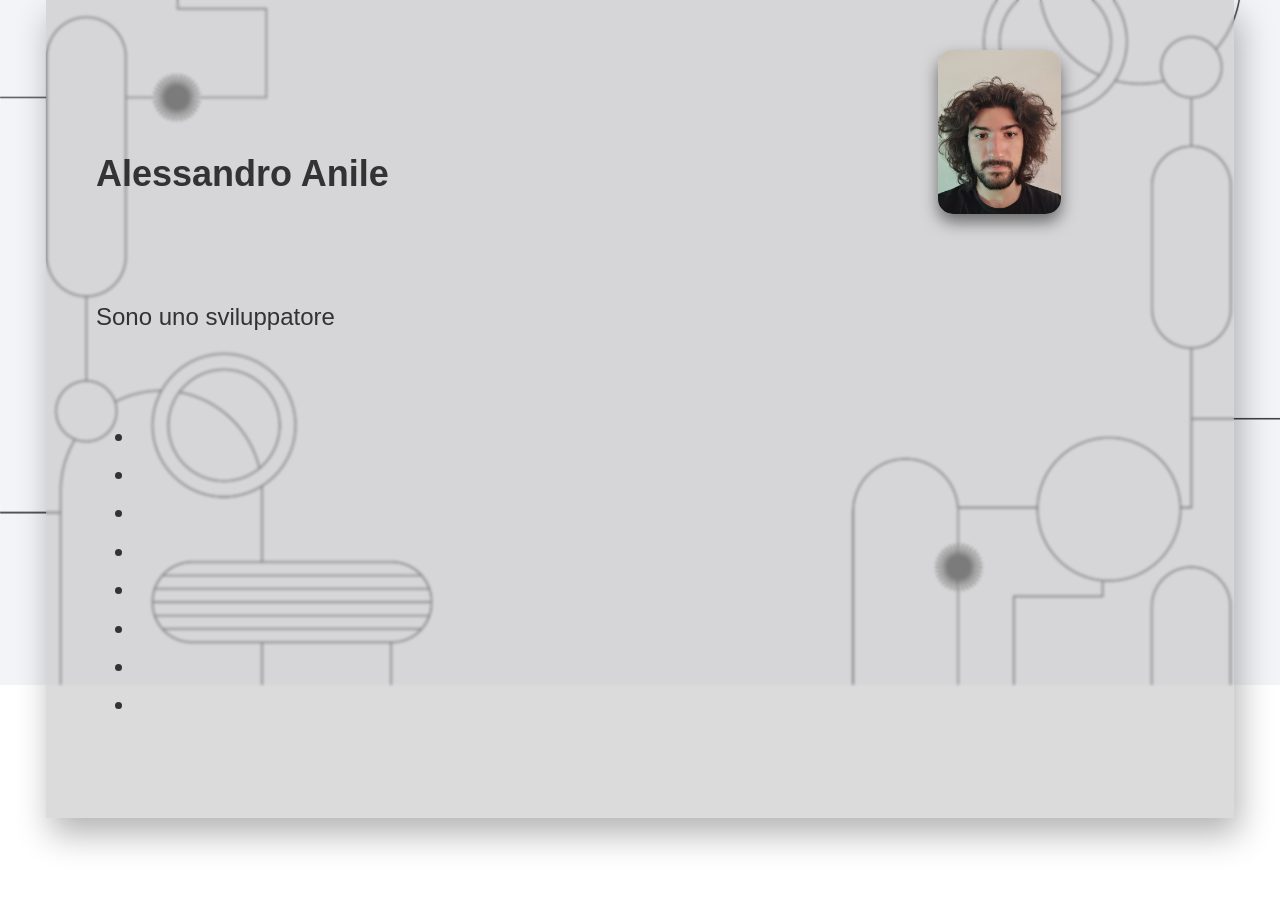
==== index.html @ 404763d8 "Aggiunto e spostato i file nella root della repository" ====
<!DOCTYPE html>
<html lang="en">

<head>
    <meta charset="UTF-8">
    <meta name="viewport" content="width=device-width, initial-scale=1.0">
    <link rel="stylesheet" href="style.css">
    <script src="script.js"></script>

    <title>Anile</title>
</head>

<body>
    <div id="main-content" >

        <div class="topflex">
            <h2>Alessandro Anile</h2>

            <div class="image-container">
                <img class="image" src="imgPersWeb/IMG.jpg">
            </div>
        </div>
        <div>
           <a> <a id="description">Sono uno sviluppatore Java junior , che si diverte smanettando e creando webapp , ho sviluppato delle
                solide basi grazie al corso di @ <a href="https://italy.generation.org/" target="_blank" style="color: chocolate;"> Generation
                    Italy</a> <a>sia lato back-end che front-end. </a> 
       </div>

        <h3><b>PASSIONI E INTERESSI</b></h3>
        <ul>

            <li>Sviluppo webapp</li>
            <li>Linguaggi di programmazione</li>
            <li>Assemblaggio pc</li>
            <li>Cucina</li>
            <li>Informatica</li>
            <li>Musica</li>
            <li>Manga</li>
            <li>Videogiochi</li>

        </ul>
        <div class="bottonflex">
            <a href="./imgPersWeb/CV_AnileAlessandro.pdf" target="_blank"
                style="margin-right: auto; margin-left: auto; margin-bottom: 20px; color: chocolate;">CURRICULUM VITAE</a>
            <a href="mailto:alexanile04@gmail.com" target="_blank"
                style="margin-right: auto; margin-left: auto; margin-bottom: 20px;color: chocolate;">EMAIL</a>
            <a href="https://www.linkedin.com/in/alessandro-anile-579149307 " target="_blank"
                style="margin-right: auto; margin-left: auto; margin-bottom: 20px;color: chocolate;">LINKEDIN</a>
        </div>
    </div>
</body>

</html>
---- style.css ----
@charset "UTF-8";


body {
    font-family: 'Raleway', sans-serif; 
    font-size: 24px; 
    color: #333; 
    line-height: 1.6; 
    background-image: url('imgPersWeb/Background_Abstract.jpg'); 
    background-size: cover; 
    background-position: center; 
    background-repeat: no-repeat; 
    width: 99%; 
    height: 500px; 
}


#main-content {
    position: absolute;
  top: 0;
  left: 50%;
  transform: translate(-50%, 0);
  align-items: flex-start;
  display: flex;
  flex-direction: column;
  width: 85%;
  max-width: 100vw;
  backdrop-filter: blur(1.5px);
  box-shadow: 5px 16px 32px rgba(0, 0, 0, 0.3);
  background: rgba(185, 183, 183, 0.5);
  padding: 50px;
  z-index: 9999;
}

.topflex{
    display: flex;
    width: 100%;
    align-items: center;
    justify-content: space-between;
  }

  .bottonflex{
  display: flex;
  width: 100%;
  align-items: center;
  justify-content: space-between;
  
  }

  .image-container {
    position: relative;
    width: 246px;
    height: 248px;
  }

  .image{
  width: 50%;
  
  position: absolute;
  top: 0;
  left: 0;
  transition: opacity 0.75s ease-in-out;
  border-radius: 15px;
  box-shadow: 0px 8px 16px rgba(0, 0, 0, 0.5);
  }


.animate-text {
  visibility: hidden;
}
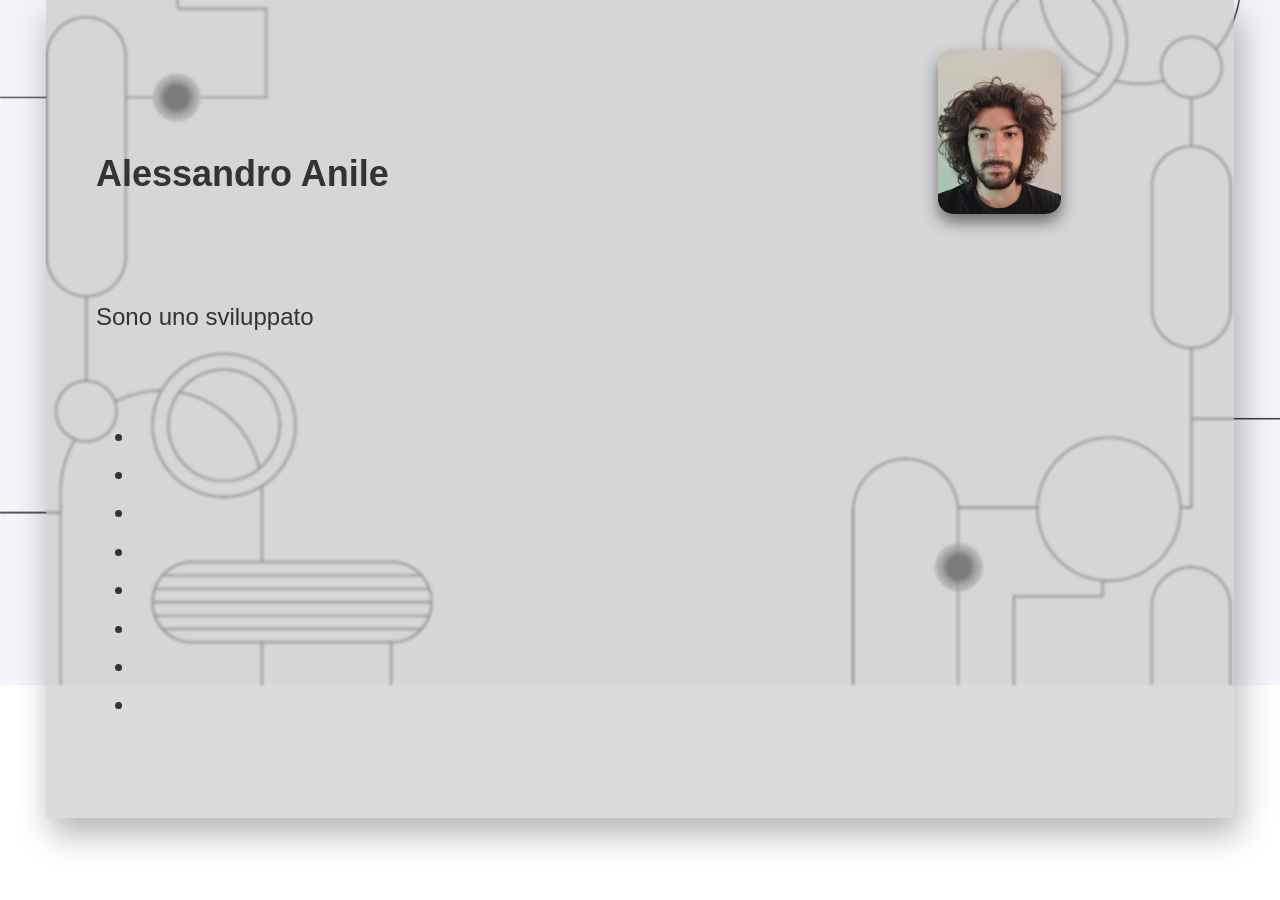
==== commit 2708d5c0: "Aggiunto dettaglio libri" ====
--- a/index.html
+++ b/index.html
@@ -35,7 +35,7 @@
             <li>Cucina</li>
             <li>Informatica</li>
             <li>Musica</li>
-            <li>Manga</li>
+            <li>Manga/libri</li>
             <li>Videogiochi</li>
 
         </ul>
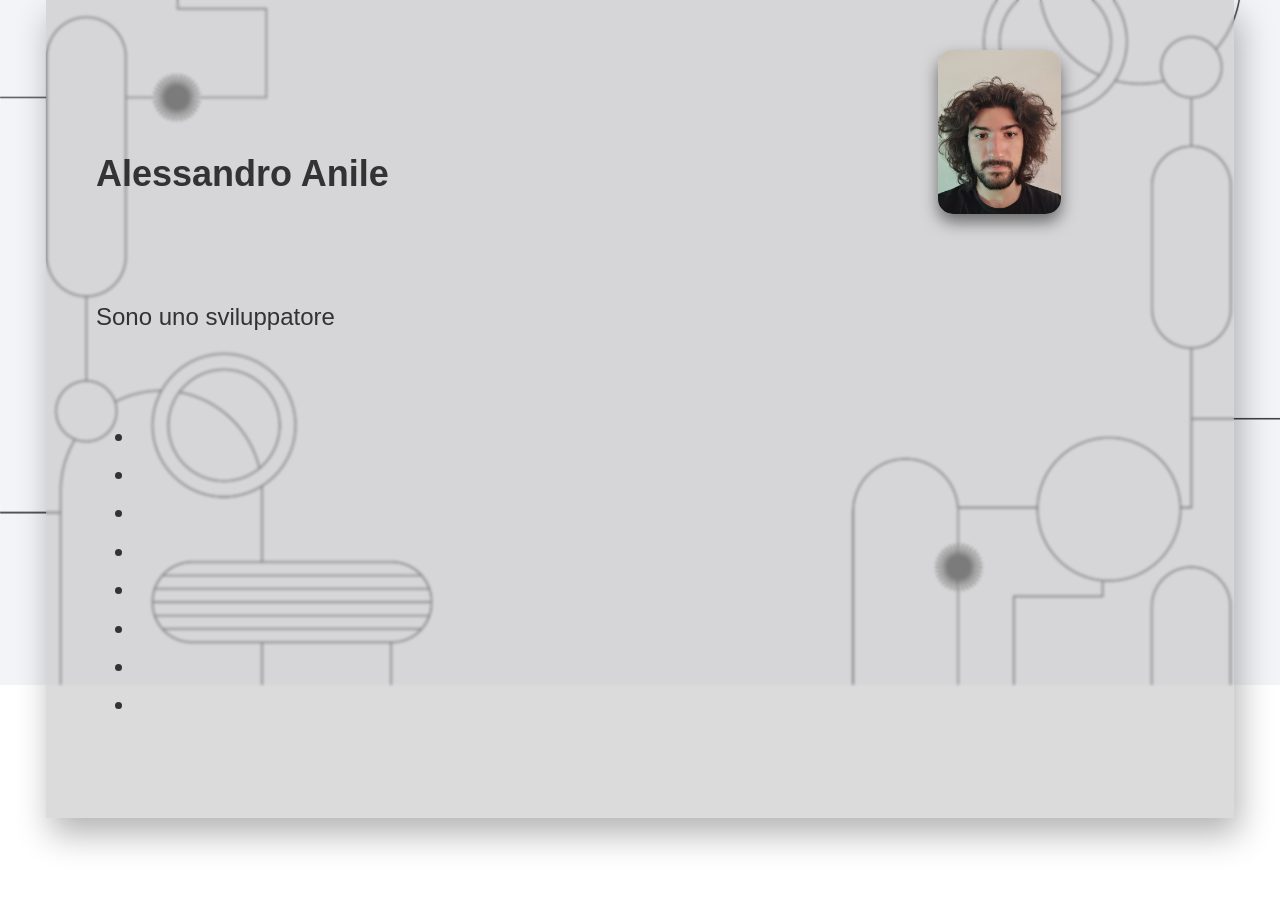
==== commit d2722a5c: "Aggiunto dettaglio" ====
--- a/index.html
+++ b/index.html
@@ -35,7 +35,7 @@
             <li>Cucina</li>
             <li>Informatica</li>
             <li>Musica</li>
-            <li>Manga/libri</li>
+            <li>Manga/Libri</li>
             <li>Videogiochi</li>
 
         </ul>
